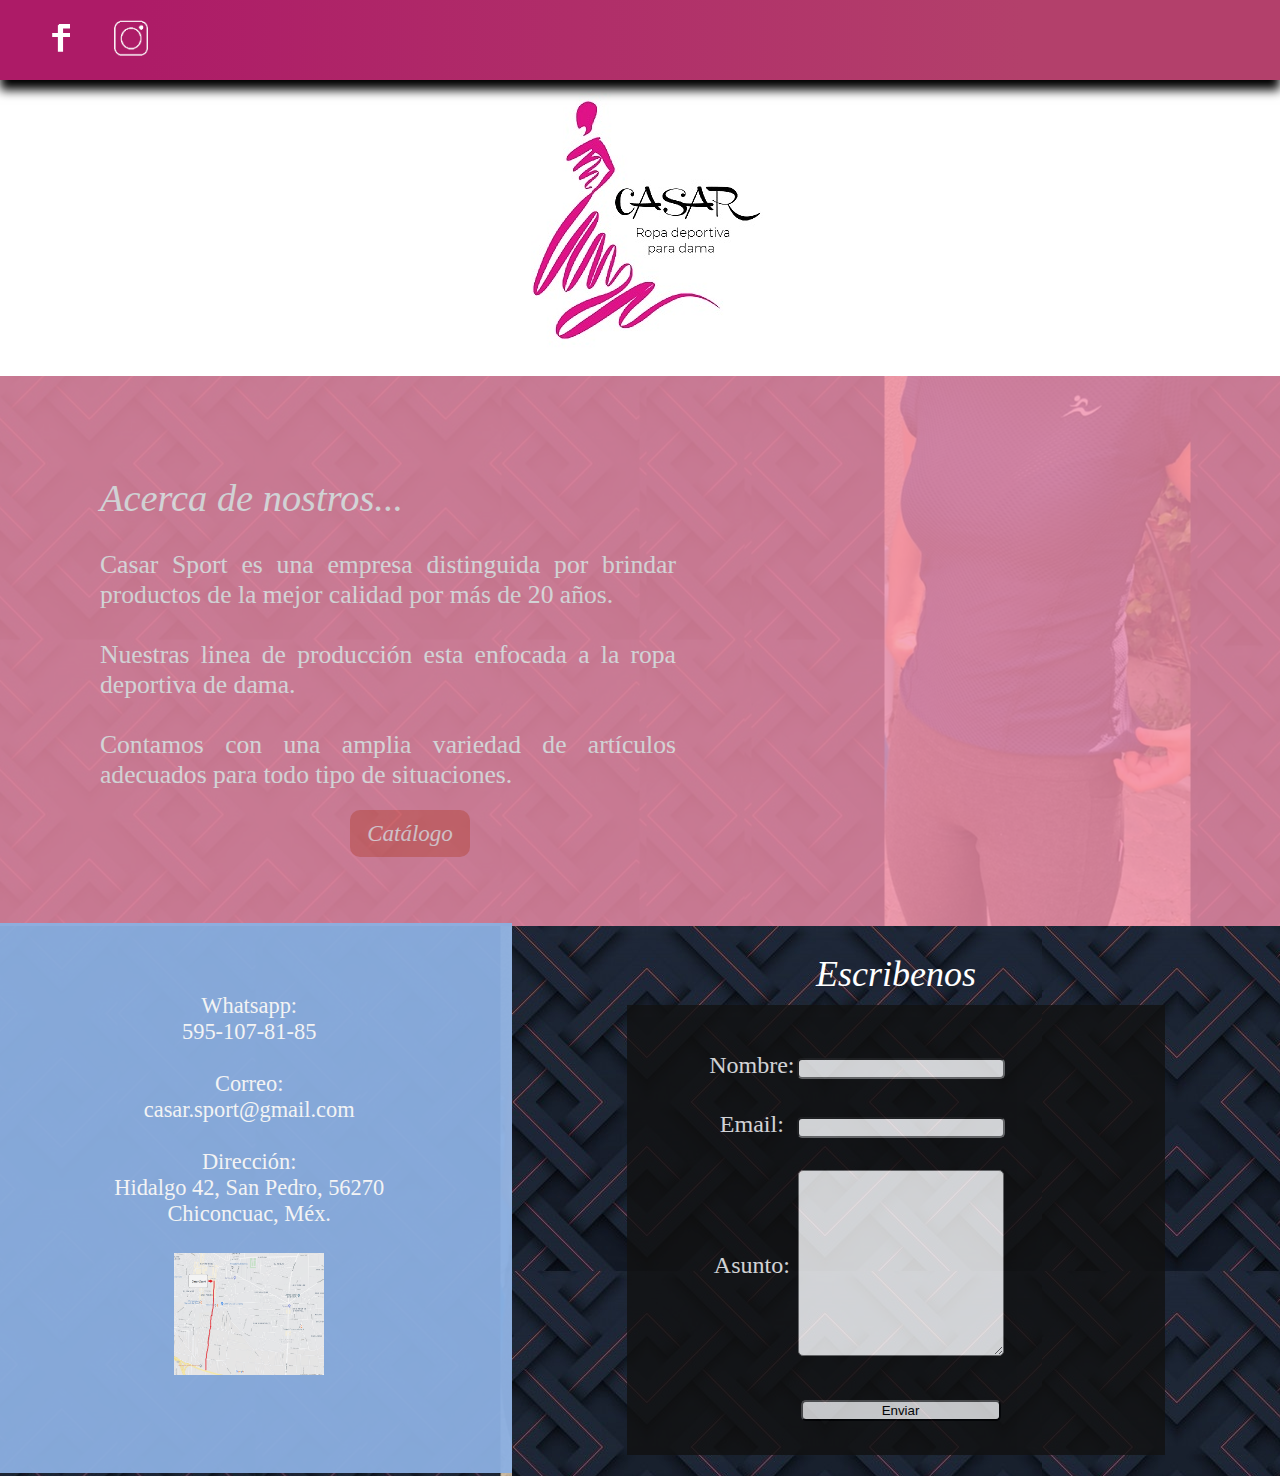
==== index.html @ b957b25c "Add files via upload" ====
<!DOCTYPE html>
<html>
<head>
	<title>Casar Sport</title>
	<meta charset="utf-8">
	<link rel="stylesheet" type="text/css" href="css/index_css_2.css">


	<script src="js/jquery.js"></script>

	<script type="text/javascript">
		$(document).ready(function(){
			$("#mapa").click(expandir_mapa);

			$("#mapa_expandido").hide();
			$("html").click(function() {
				$("#mapa_expandido").fadeOut();
				$("header").fadeIn(1000);
				$("#ropa").css({
					opacity : 1
				});
				$("#ubicacion").css({
					opacity : 1
				});
				$("#contacto").css({
					opacity : 1
				});
			});	


		
		});

		function expandir_mapa(e){
			e.stopPropagation();
			$("header").fadeOut(500);
			$("#mapa_expandido").fadeIn(500);
			$("#ropa").css({
				opacity : 0.4
			});
			$("#ubicacion").css({
				opacity : 0.4
			});
			$("#contacto").css({
				opacity : 0.4
			});
		}



	</script>
</head>
<body>
	<header>
		<div id="redes">
			<a href="https://www.facebook.com/CASAR-SPORT-100139951706948"><img class="redes_sociales" src="imagenes/facebook.png"></a>
			<a href="https://www.instagram.com/"><img class="redes_sociales" src="imagenes/instagram.png"></a>
		</div>
		
	</header>

	<div id="logo">

	</div>

	<div id="ropa">
		<div class="descripcion">
			<p class="texto">
				<span style="font-size: 1.5em; font-style: italic;">Acerca de nostros...</span>
				<br><br>
				Casar Sport es una empresa distinguida por brindar productos de la mejor  calidad por más de 20 años.
				<br><br>
				Nuestras linea de producción esta enfocada  a la ropa deportiva de dama.
				<br><br>
				Contamos con una amplia variedad de artículos adecuados para todo tipo de situaciones.
				<br>
				<a href="ropa_2.html"><button>Catálogo</button></a>
			
			</p>
		</div>
	</div>


	<div id="ubicacion">
		<div class="descripcion">
			<p class="texto">
			Whatsapp: <br> 595-107-81-85<br><br>	
			Correo: <br> casar.sport@gmail.com <br><br>
			Dirección: <br>Hidalgo 42, San Pedro, 56270 Chiconcuac, Méx.<br><br>
				<img src="imagenes/mapa.png" id="mapa">
			</p>
		</div>
	</div>


	<div id="contacto">
		<br>
		<span style="font-size: 1.5em; font-style: italic; padding: 20px">Escribenos</span>
		<div class="email">
			<form method="post" action="enviar_correo.php">
				<table>
					<tr>
						<td><label for="nombre">Nombre: </label></td>
						<td><input type="text" name="nombre" required="true"></td>
					</tr>
					<tr>
						<td><label for="email">Email: </label> </td>
						<td><input type="email" name="email" required="true"></td>
					</tr>
					<tr>
						<td><label for="asunto">Asunto: </label></td>
						<td><textarea name="asunto" id="asunto" required="true"></textarea></td>
					</tr>
					<tr>
						<td></td>
						<td><input type="submit" name="enviar" id="enviar" value="Enviar"></td>
					</tr>
					
				</table>
			</form>

		</div>
	</div>
	
	<div id="mapa_expandido">
		<img src="imagenes/mapa.png" id="mapa">
	</div>


</body>
</html>
---- css/index_css_2.css ----
@charset "utf-8";

body{
	width: 100%;
	margin: 0px;
    font-family: Garamond;
}
/*-------------------Encabezado------*/

header{
	width: 100%;
	height: 80px;
	position: fixed;
	z-index: 1;
	color: white;
	background: linear-gradient(to right, #AD1B67 10%,#B3406B 80%);

	box-shadow: 0px 10px 10px black;
}
header #redes{
	float: left;
	width: 200px;
	margin-left: 30px;
}
header img{
	width: 45px;
	height: 45px;
	margin:15px 10px;
	border-radius: 20px;
}


/*-------------LOGO-------*/

#logo{
	width: 100%;
	height: 350px;
	margin: auto;
	background: url("../imagenes/logo.jpg") white no-repeat bottom;
}

/*----------------------ROPA------*/
#ropa{
	width: 100%;
	height: 550px;
	background: url('../imagenes/contenedor_ropa.jpg') repeat-x center; 
}

#ropa .descripcion{
	width: 100%;
	height: 550px;


	color: white;
	font-size: 1.6em;
	background: #F490AC;
	opacity: .8;
}

#ropa .texto{
	width: 45%;

	padding: 100px;
	text-align: justify;

}

button{
	width: 120px;
	position: relative;
	top: 20px;
	left: 250px;

	background: #E66A6A;
	color: white;
	border: none;
	border-radius: 10px;
	padding: 10px;


    font-family: Garamond;
	font-size: 0.9em;
	font-style: italic;
	opacity: 0.8;
}

/*--------------UBICACIOM----*/
#ubicacion{
	width: 40%;
	height: 550px;
	float: left;
	background: url('../imagenes/contenedor_ropa.jpg') repeat-x center; 
}

#ubicacion .descripcion{
	width: 100%;
	height: 550px;
	margin-top: -25px;
	color: white;
	font-size: 1.4em;
	background: #8CB0E2;
	opacity: .95;
}

#ubicacion .texto{
	width: 70%;	
	padding: 70px;
	text-align: center;

}

#mapa{
	width: 150px;

}

#mapa:hover{
	cursor: pointer;
}


input:hover, button:hover{
	cursor: pointer;
	opacity: 1;
	transform: scale(1.1);

}

/*----------------------CONTACTO------*/
#contacto{
	width: 60%;
	height: 550px;
	float: right;
	background: url('../imagenes/contenedor_contacto.jpg') repeat-x; 
	font-size: 1.5em;
	text-align: center;
	color: white;

}

.email{
	width: 70%;
	height: 450px;

	background: #111111;
	margin: 10px auto;
	color: white;
	opacity: 0.8;
}
.email:hover{
	opacity: 1;
}

#contacto table{
	width: 80%;
	padding: 30px 80px;
}

td{
	padding: 15px 0px;
}

#contacto input{
	border-radius: 5px;
	width: 200px;
}

#asunto{
	height: 180px;
	border-radius: 5px;
	width: 200px;
}

#enviar{
	width: 100px;
}

/* MAPA EXPANDIDO*/
#mapa_expandido{
	width: 700px;
	height: 700px;
	z-index: 2;
	position: fixed;
	top: 100px;
	left: 150px;
}

#mapa_expandido img{
	width: 100%;
}
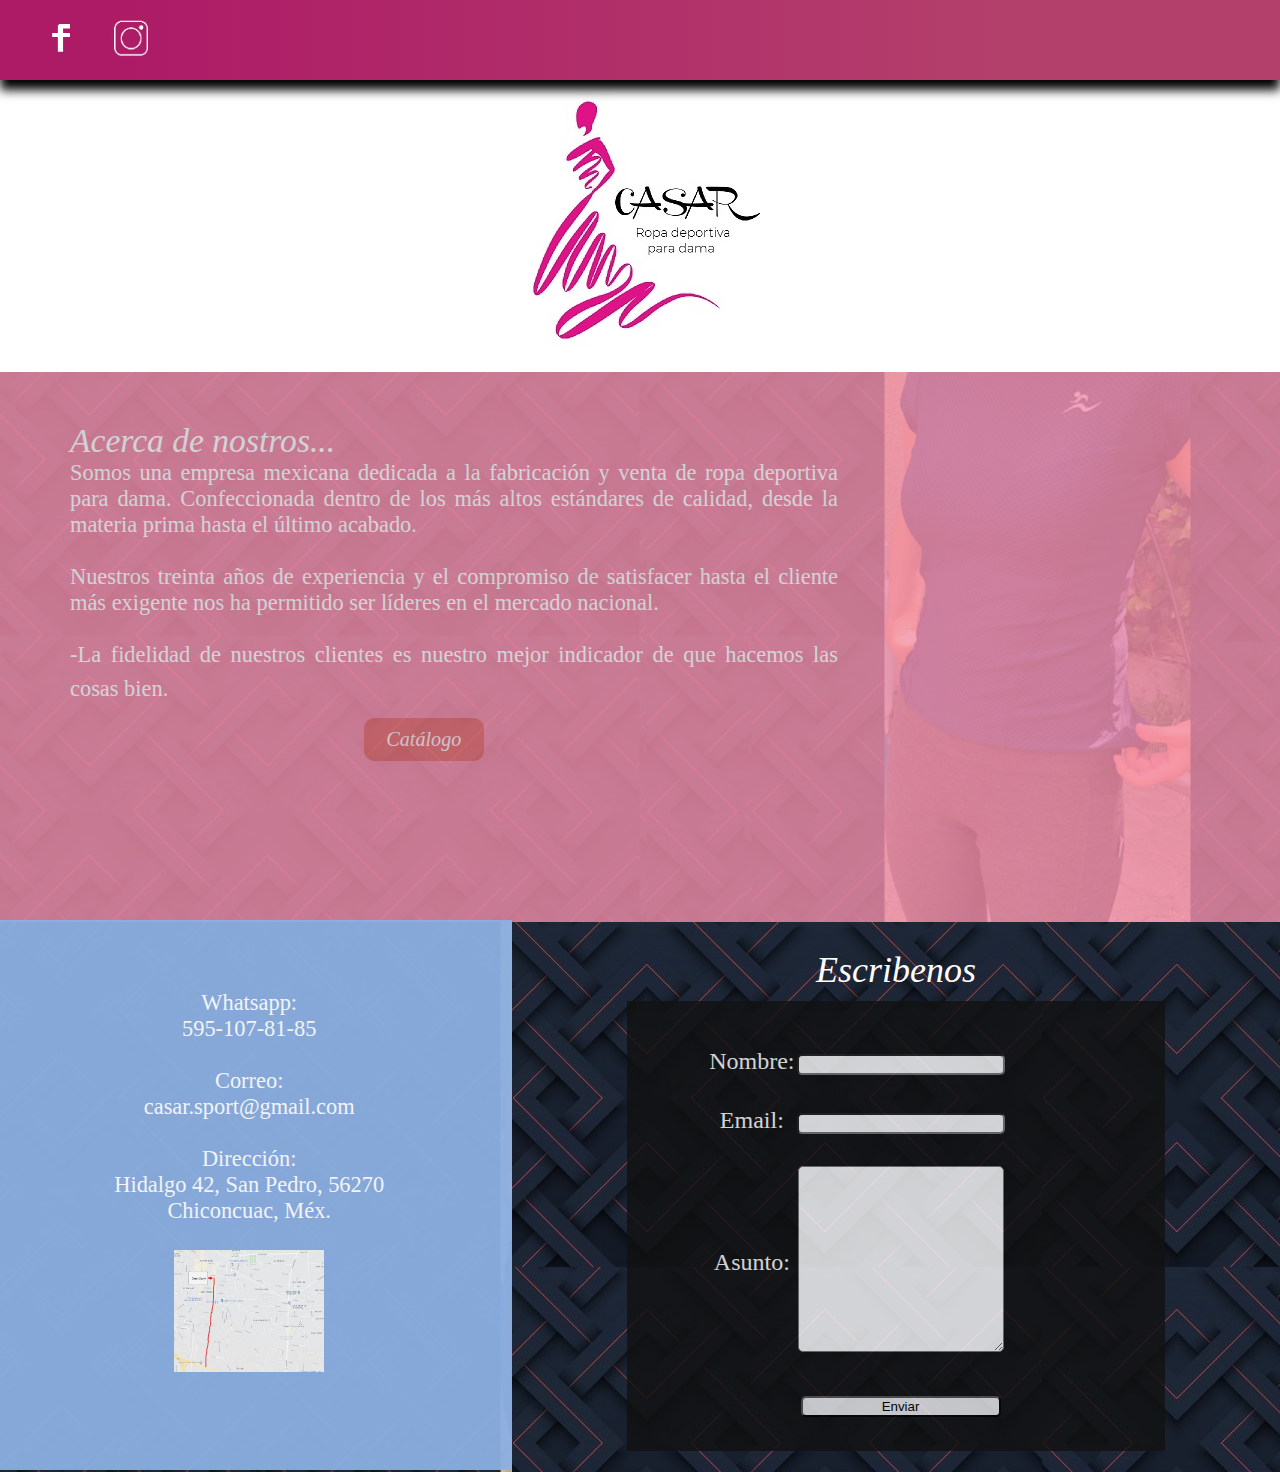
==== commit 046a0a3c: "Add files via upload" ====
--- a/index.html
+++ b/index.html
@@ -54,7 +54,7 @@
 	<header>
 		<div id="redes">
 			<a href="https://www.facebook.com/CASAR-SPORT-100139951706948"><img class="redes_sociales" src="imagenes/facebook.png"></a>
-			<a href="https://www.instagram.com/"><img class="redes_sociales" src="imagenes/instagram.png"></a>
+			<a href="https://www.instagram.com/casarsport/"><img class="redes_sociales" src="imagenes/instagram.png"></a>
 		</div>
 		
 	</header>
@@ -67,14 +67,14 @@
 		<div class="descripcion">
 			<p class="texto">
 				<span style="font-size: 1.5em; font-style: italic;">Acerca de nostros...</span>
+				<br>
+				Somos una empresa mexicana dedicada a la fabricación y venta de ropa deportiva para dama.  Confeccionada dentro de los más altos estándares de calidad, desde la materia prima hasta el último acabado.
 				<br><br>
-				Casar Sport es una empresa distinguida por brindar productos de la mejor  calidad por más de 20 años.
+				Nuestros treinta años de experiencia y el compromiso de satisfacer hasta el cliente más exigente nos ha permitido ser líderes en el mercado nacional.
 				<br><br>
-				Nuestras linea de producción esta enfocada  a la ropa deportiva de dama.
-				<br><br>
-				Contamos con una amplia variedad de artículos adecuados para todo tipo de situaciones.
-				<br>
-				<a href="ropa_2.html"><button>Catálogo</button></a>
+				<span style=”Font-style: italic”>-La fidelidad de nuestros clientes es nuestro mejor indicador de que hacemos las cosas bien.
+
+				<a href="ropa.html"><button>Catálogo</button></a>
 			
 			</p>
 		</div>
@@ -97,7 +97,7 @@
 		<br>
 		<span style="font-size: 1.5em; font-style: italic; padding: 20px">Escribenos</span>
 		<div class="email">
-			<form method="post" action="enviar_correo.php">
+			<form >
 				<table>
 					<tr>
 						<td><label for="nombre">Nombre: </label></td>
--- a/css/index_css_2.css
+++ b/css/index_css_2.css
@@ -52,15 +52,15 @@
 
 
 	color: white;
-	font-size: 1.6em;
+	font-size: 1.4em;
 	background: #F490AC;
 	opacity: .8;
 }
 
 #ropa .texto{
-	width: 45%;
+	width: 60%;
 
-	padding: 100px;
+	padding: 50px 70px;
 	text-align: justify;
 
 }
@@ -68,8 +68,8 @@
 button{
 	width: 120px;
 	position: relative;
-	top: 20px;
-	left: 250px;
+	top: 50px;
+	left: 190px;
 
 	background: #E66A6A;
 	color: white;
